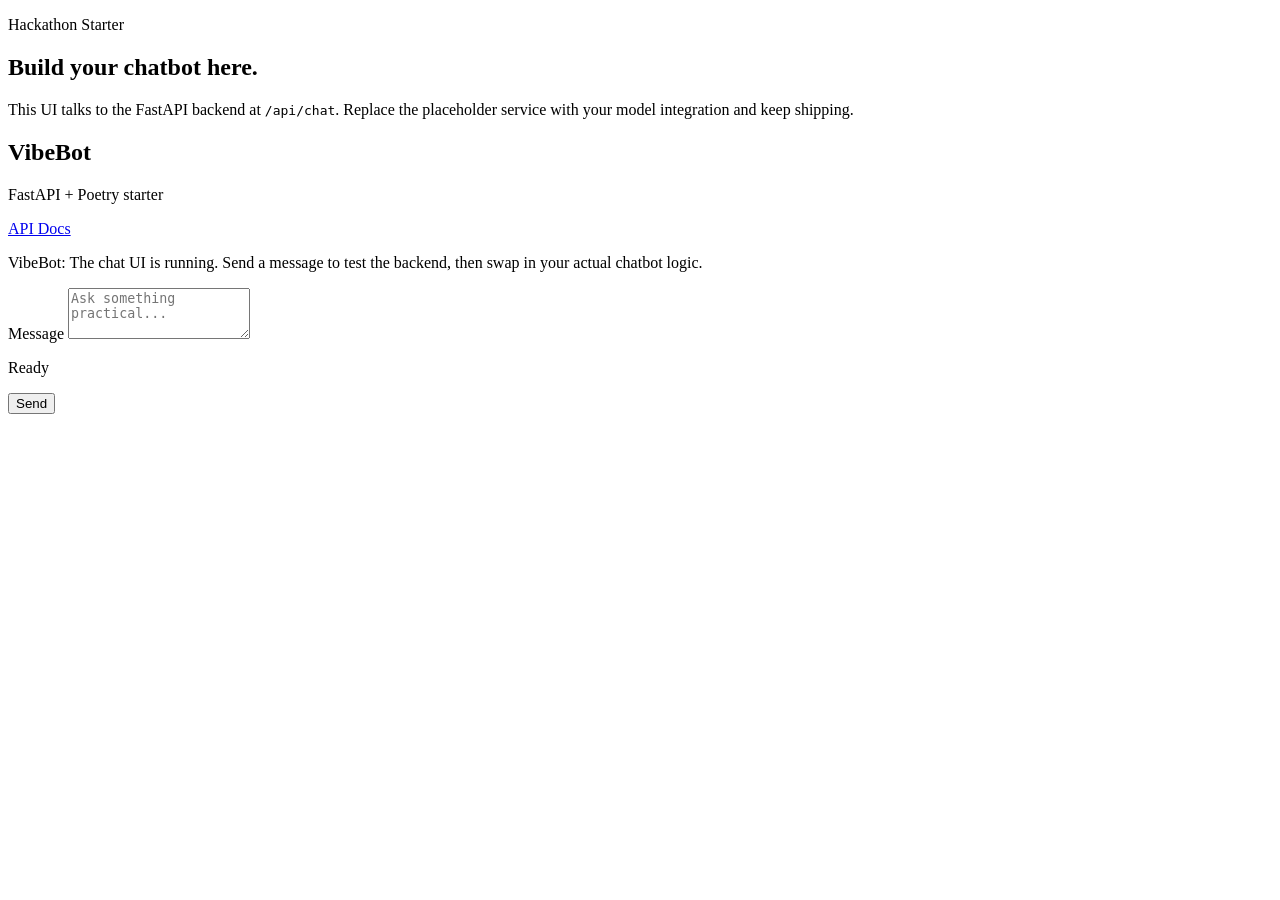
==== app/static/index.html @ 1a3315d0 "added homepage with chat screen" ====
<!DOCTYPE html>
<html lang="en">
  <head>
    <meta charset="UTF-8" />
    <meta name="viewport" content="width=device-width, initial-scale=1.0" />
    <title>VibeBot Chat</title>
    <link rel="stylesheet" href="/static/styles.css" />
  </head>
  <body>
    <main class="shell">
      <section class="hero">
        <p class="eyebrow">Hackathon Starter</p>
        <h1>Build your chatbot here.</h1>
        <p class="intro">
          This UI talks to the FastAPI backend at <code>/api/chat</code>. Replace the
          placeholder service with your model integration and keep shipping.
        </p>
      </section>

      <section class="chat-panel" aria-label="Chatbot interface">
        <div class="chat-header">
          <div>
            <h2>VibeBot</h2>
            <p>FastAPI + Poetry starter</p>
          </div>
          <a href="/docs" target="_blank" rel="noreferrer">API Docs</a>
        </div>

        <div id="messages" class="messages" aria-live="polite">
          <article class="message bot">
            <p>
              VibeBot: The chat UI is running. Send a message to test the backend, then
              swap in your actual chatbot logic.
            </p>
          </article>
        </div>

        <form id="chat-form" class="composer">
          <label class="sr-only" for="message">Message</label>
          <textarea
            id="message"
            name="message"
            rows="3"
            placeholder="Ask something practical..."
            required
          ></textarea>
          <div class="composer-actions">
            <p id="status" class="status">Ready</p>
            <button type="submit">Send</button>
          </div>
        </form>
      </section>
    </main>

    <script src="/static/chat.js" defer></script>
  </body>
</html>
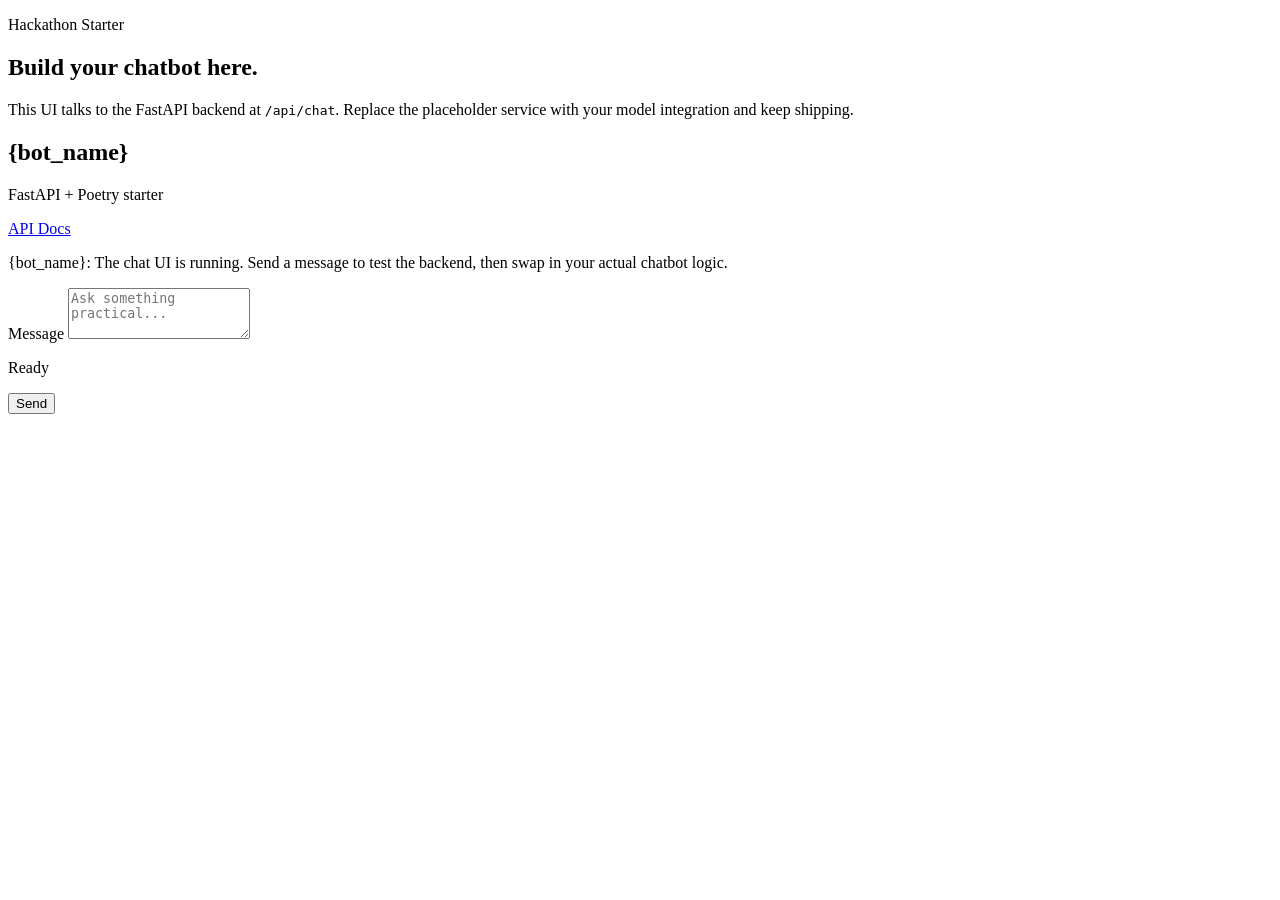
==== commit db646453: "some optimizations" ====
--- a/app/static/index.html
+++ b/app/static/index.html
@@ -3,7 +3,7 @@
   <head>
     <meta charset="UTF-8" />
     <meta name="viewport" content="width=device-width, initial-scale=1.0" />
-    <title>VibeBot Chat</title>
+    <title>{bot_name} Chat</title>
     <link rel="stylesheet" href="/static/styles.css" />
   </head>
   <body>
@@ -20,7 +20,7 @@
       <section class="chat-panel" aria-label="Chatbot interface">
         <div class="chat-header">
           <div>
-            <h2>VibeBot</h2>
+            <h2>{bot_name}</h2>
             <p>FastAPI + Poetry starter</p>
           </div>
           <a href="/docs" target="_blank" rel="noreferrer">API Docs</a>
@@ -29,8 +29,8 @@
         <div id="messages" class="messages" aria-live="polite">
           <article class="message bot">
             <p>
-              VibeBot: The chat UI is running. Send a message to test the backend, then
-              swap in your actual chatbot logic.
+              {bot_name}: The chat UI is running. Send a message to test the backend,
+              then swap in your actual chatbot logic.
             </p>
           </article>
         </div>
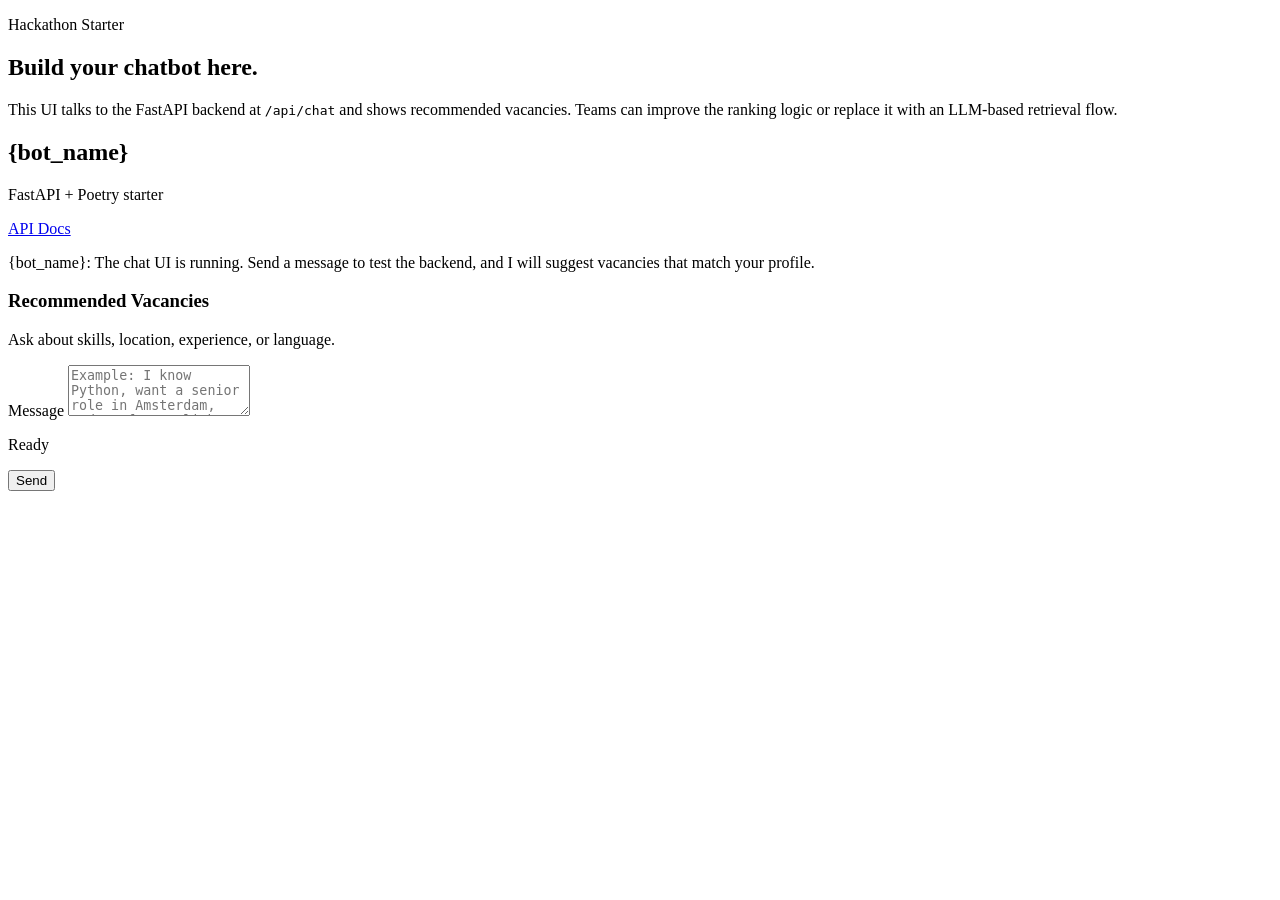
==== commit 08188535: "added data" ====
--- a/app/static/index.html
+++ b/app/static/index.html
@@ -12,8 +12,9 @@
         <p class="eyebrow">Hackathon Starter</p>
         <h1>Build your chatbot here.</h1>
         <p class="intro">
-          This UI talks to the FastAPI backend at <code>/api/chat</code>. Replace the
-          placeholder service with your model integration and keep shipping.
+          This UI talks to the FastAPI backend at <code>/api/chat</code> and shows
+          recommended vacancies. Teams can improve the ranking logic or replace it with an
+          LLM-based retrieval flow.
         </p>
       </section>
 
@@ -30,10 +31,18 @@
           <article class="message bot">
             <p>
               {bot_name}: The chat UI is running. Send a message to test the backend,
-              then swap in your actual chatbot logic.
+              and I will suggest vacancies that match your profile.
             </p>
           </article>
         </div>
+
+        <section class="results-panel" aria-label="Vacancy matches">
+          <div class="results-header">
+            <h3>Recommended Vacancies</h3>
+            <p id="results-summary">Ask about skills, location, experience, or language.</p>
+          </div>
+          <div id="matches" class="matches"></div>
+        </section>
 
         <form id="chat-form" class="composer">
           <label class="sr-only" for="message">Message</label>
@@ -41,7 +50,7 @@
             id="message"
             name="message"
             rows="3"
-            placeholder="Ask something practical..."
+            placeholder="Example: I know Python, want a senior role in Amsterdam, and prefer English."
             required
           ></textarea>
           <div class="composer-actions">
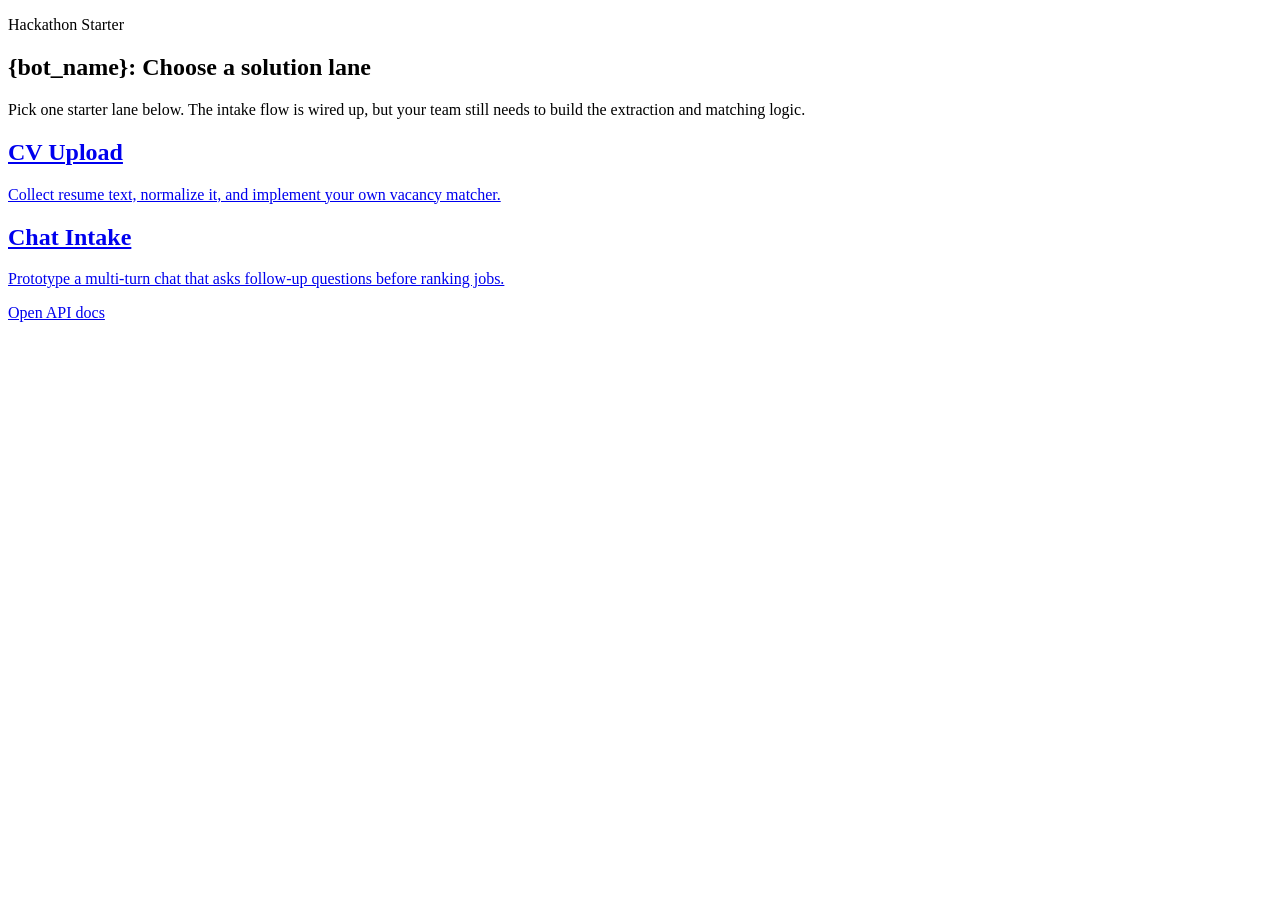
==== commit 5ae9458d: "changes" ====
--- a/app/static/index.html
+++ b/app/static/index.html
@@ -3,64 +3,30 @@
   <head>
     <meta charset="UTF-8" />
     <meta name="viewport" content="width=device-width, initial-scale=1.0" />
-    <title>{bot_name} Chat</title>
-    <link rel="stylesheet" href="/static/styles.css" />
+    <title>{bot_name} Starter</title>
+    <link rel="stylesheet" href="/static/styles.css?v=20260413" />
   </head>
   <body>
-    <main class="shell">
-      <section class="hero">
+    <main class="container">
+      <section class="panel">
         <p class="eyebrow">Hackathon Starter</p>
-        <h1>Build your chatbot here.</h1>
-        <p class="intro">
-          This UI talks to the FastAPI backend at <code>/api/chat</code> and shows
-          recommended vacancies. Teams can improve the ranking logic or replace it with an
-          LLM-based retrieval flow.
+        <h1>{bot_name}: Choose a solution lane</h1>
+        <p class="lead">
+          Pick one starter lane below. The intake flow is wired up, but your team still needs
+          to build the extraction and matching logic.
         </p>
-      </section>
-
-      <section class="chat-panel" aria-label="Chatbot interface">
-        <div class="chat-header">
-          <div>
-            <h2>{bot_name}</h2>
-            <p>FastAPI + Poetry starter</p>
-          </div>
-          <a href="/docs" target="_blank" rel="noreferrer">API Docs</a>
+        <div class="lane-grid">
+          <a class="lane-link" href="/static/cv-upload.html">
+            <h2>CV Upload</h2>
+            <p>Collect resume text, normalize it, and implement your own vacancy matcher.</p>
+          </a>
+          <a class="lane-link" href="/static/chat-intake.html">
+            <h2>Chat Intake</h2>
+            <p>Prototype a multi-turn chat that asks follow-up questions before ranking jobs.</p>
+          </a>
         </div>
-
-        <div id="messages" class="messages" aria-live="polite">
-          <article class="message bot">
-            <p>
-              {bot_name}: The chat UI is running. Send a message to test the backend,
-              and I will suggest vacancies that match your profile.
-            </p>
-          </article>
-        </div>
-
-        <section class="results-panel" aria-label="Vacancy matches">
-          <div class="results-header">
-            <h3>Recommended Vacancies</h3>
-            <p id="results-summary">Ask about skills, location, experience, or language.</p>
-          </div>
-          <div id="matches" class="matches"></div>
-        </section>
-
-        <form id="chat-form" class="composer">
-          <label class="sr-only" for="message">Message</label>
-          <textarea
-            id="message"
-            name="message"
-            rows="3"
-            placeholder="Example: I know Python, want a senior role in Amsterdam, and prefer English."
-            required
-          ></textarea>
-          <div class="composer-actions">
-            <p id="status" class="status">Ready</p>
-            <button type="submit">Send</button>
-          </div>
-        </form>
+        <p class="footer-link"><a href="/docs">Open API docs</a></p>
       </section>
     </main>
-
-    <script src="/static/chat.js" defer></script>
   </body>
 </html>
